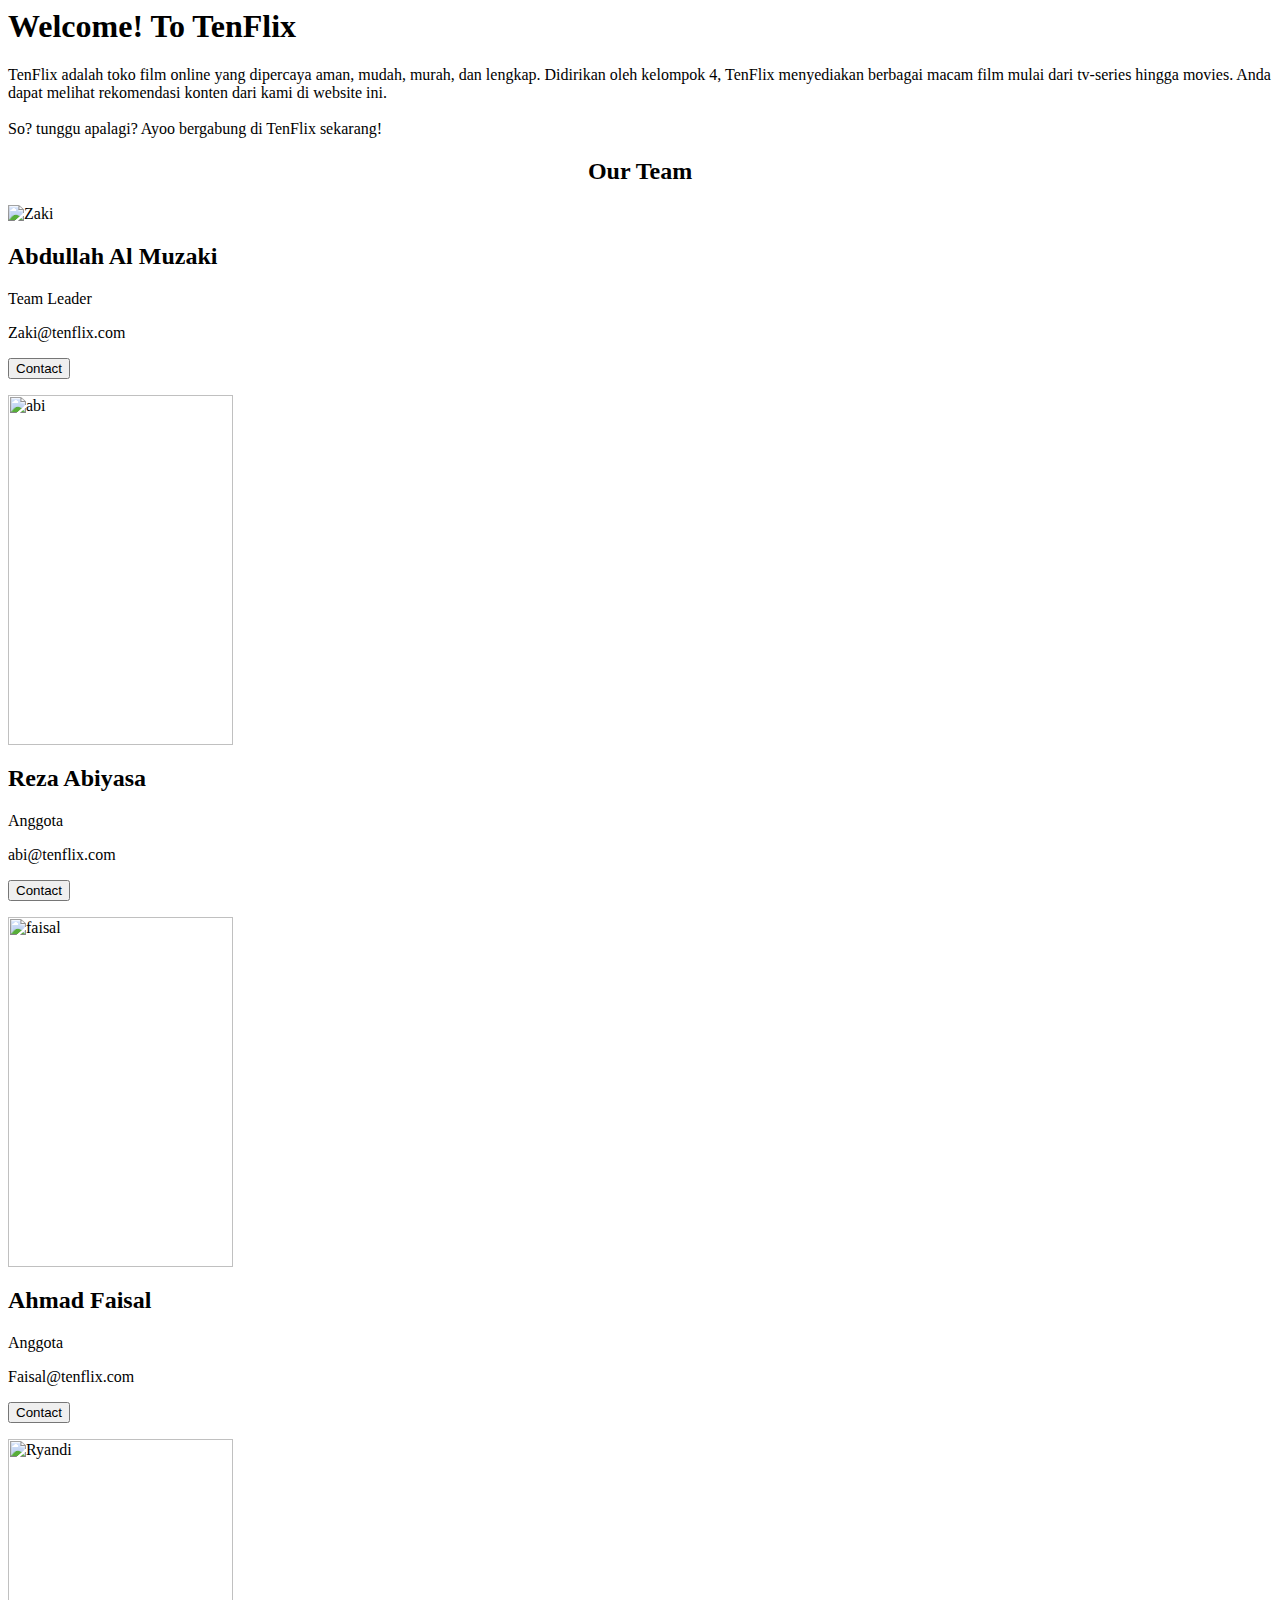
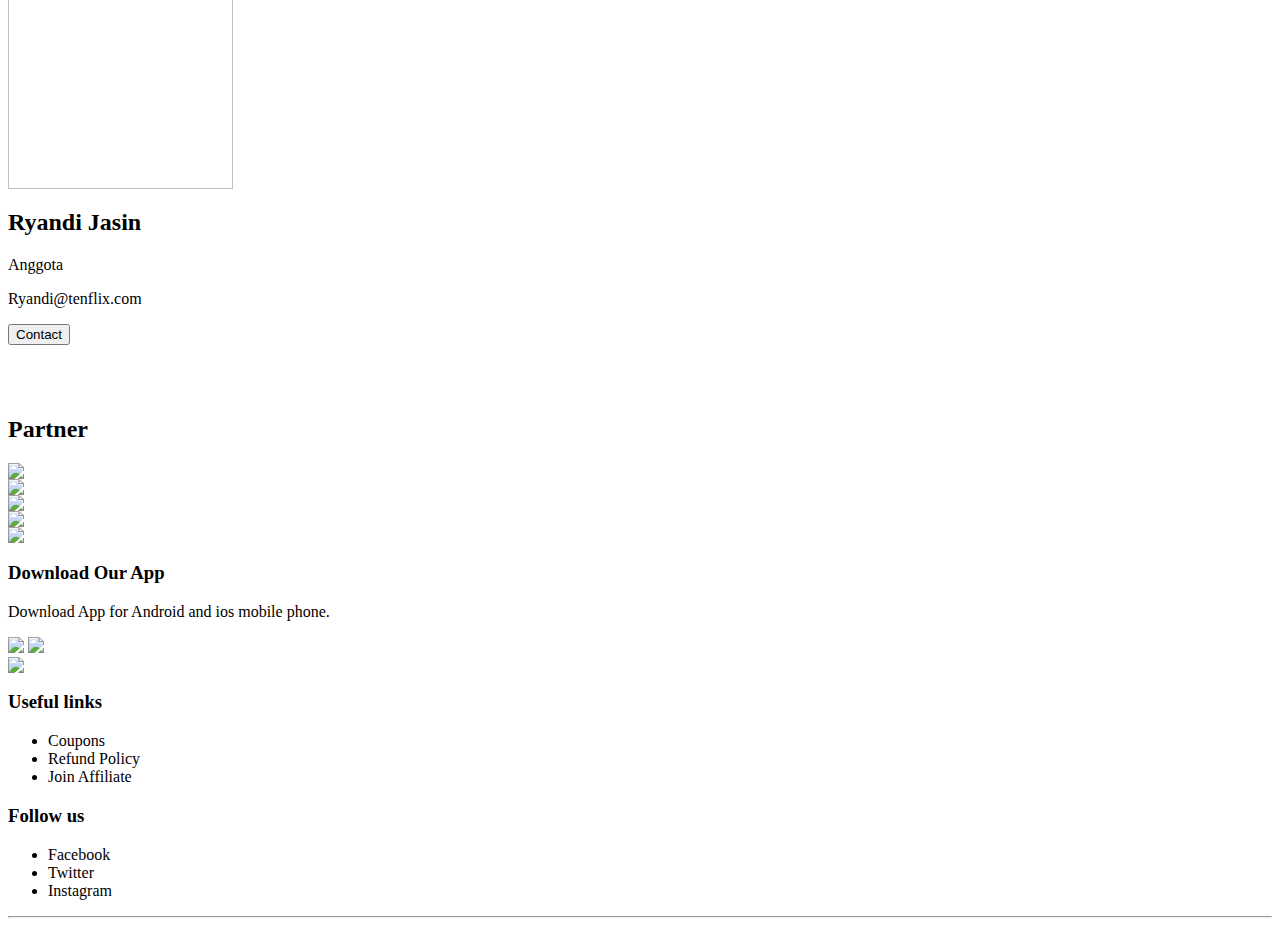
==== About-us.html @ e4cba20d "About-Us" ====
<html>
  <div>
  <link rel="stylesheet" href="about-us.css">

  <div class="row">
    <div class="col-2">
      <h1>Welcome! To TenFlix</h1>
        <p> TenFlix adalah toko film online yang dipercaya aman, mudah, murah, dan lengkap. 
          Didirikan oleh kelompok 4, TenFlix menyediakan berbagai macam film mulai dari tv-series hingga movies. 
          Anda dapat melihat rekomendasi konten dari kami di website ini.
          <br><br>
            So? tunggu apalagi? Ayoo bergabung di TenFlix sekarang!
        </p>

    <h2 style="text-align:center">Our Team</h2>
    </div>
    </div>
    
 <div class="row">
  <div class="row">
    <div class="card">
      <img src="https://cdn.myanimelist.net/images/characters/4/392038.jpg" alt="Zaki">
      <div class="container">
        <h2>Abdullah Al Muzaki</h2>
        <p class="title">Team Leader</p>
        <p>Zaki@tenflix.com</p>
        <p><button class="button">Contact</button></p>
      </div>
    </div>
  </div>

  <div class="row">
    <div class="card">
      <img src="https://images-wixmp-ed30a86b8c4ca887773594c2.wixmp.com/f/837a4631-2bd5-4860-985b-41601679101a/dbqphei-c64f333d-8ea0-419c-ad49-3426ede0cf48.png?token=eyJ0eXAiOiJKV1QiLCJhbGciOiJIUzI1NiJ9.[base64].HSxgAp7nYHvqAxX6OzGsohx1P8wcW1hQZC1VL8rTEB0" alt="abi" width="225px" height="350px">
      <div class="container">
        <h2>Reza Abiyasa</h2>
        <p class="title">Anggota</p>
        <p></p>
        <p>abi@tenflix.com</p>
        <p><button class="button">Contact</button></p>
      </div>
    </div>
  </div>

  <div class="row">
    <div class="card">
      <img src="https://www.anime-planet.com/images/characters/jotaro-kujo-19368.jpg?t=1618699546" alt="faisal" width="225px" height="350px">
      <div class="container">
        <h2>Ahmad Faisal</h2>
        <p class="title">Anggota</p>
        <p>Faisal@tenflix.com</p>
        <p><button class="button">Contact</button></p>
      </div>
    </div>
  </div>


 <div class="row">
    <div class="card">
      <img src="https://pm1.narvii.com/5893/beeda8b939a8c3601bf4da48a33b9b61ec55b0d0_hq.jpg" alt="Ryandi" width="225px" height="350px">
      <div class="container">
        <h2>Ryandi Jasin</h2>
        <p class="title">Anggota</p>
        <p>Ryandi@tenflix.com</p>
        <p><button class="button">Contact</button></p>
      </div>
    </div>
  </div>
 </div>
 </div>
 <br>
 <br>

 <div class="partner">
  <h2 class="title">Partner</h2>
  <div class="small-container">
      <div class="row">
          <div class="col-5">
              <img src="https://1.bp.blogspot.com/-zqvCZXYnnfA/XciTU6Ikw_I/AAAAAAAABJc/TrUNMleviBsRtXgnDWzFEhZjxN03ET7_gCLcBGAsYHQ/s1600/Logo%2BOVO.png">
          </div>
          <div class="col-5">
              <img src="https://upload.wikimedia.org/wikipedia/commons/thumb/7/72/Logo_dana_blue.svg/1200px-Logo_dana_blue.svg.png">
          </div>
          <div class="col-5">
            <img src="https://getpaypal.id/getpaypal/images/beli-saldo-paypal-via-linkaja.png">
        </div>
          <div class="col-5">
              <img src="https://upload.wikimedia.org/wikipedia/commons/thumb/8/86/Gopay_logo.svg/1024px-Gopay_logo.svg.png">
          </div>
          <div class="col-5">
              <img src="https://1.bp.blogspot.com/-EmJLucvvYZw/X0Gm1J37spI/AAAAAAAAC0s/Dyq4-ko9Eecvg0ostmowa2RToXZITkbcQCLcBGAsYHQ/w1200-h630-p-k-no-nu/Logo%2BShopeePay.png">
          </div>
      </div>
  </div>
 </div>
</div>

<!----------------- footer ---------------------->
<div class="footer">
<div class="container">
<div class="row">
  <div class="footer-col-1">
      <h3>Download Our App</h3>
      <p>Download App for Android and ios mobile phone.</p>
      <div class="app-logo">
          <img src="https://jobbertunity.com/wp-content/uploads/2020/02/apple-store-logo-4.png">
          <img src="https://play.google.com/intl/en_us/badges/static/images/badges/en_badge_web_generic.png">
      </div>
  </div>
  <div class="footer-col-2">
      <img src="https://i.ibb.co/Xj6TrdF/logo2.png">
  </div>
  <div class="footer-col-3">
      <h3>Useful links</h3>
      <ul>
          <li>Coupons</li>
          <li>Refund Policy</li>
          <li>Join Affiliate</li>
      </ul>
  </div>
  <div class="footer-col-4">
      <h3>Follow us</h3>
      <ul>
          <li>Facebook</li>
          <li>Twitter</li>
          <li>Instagram</li>
      </ul>
  </div>
</div>
<hr>
</div>


</html>
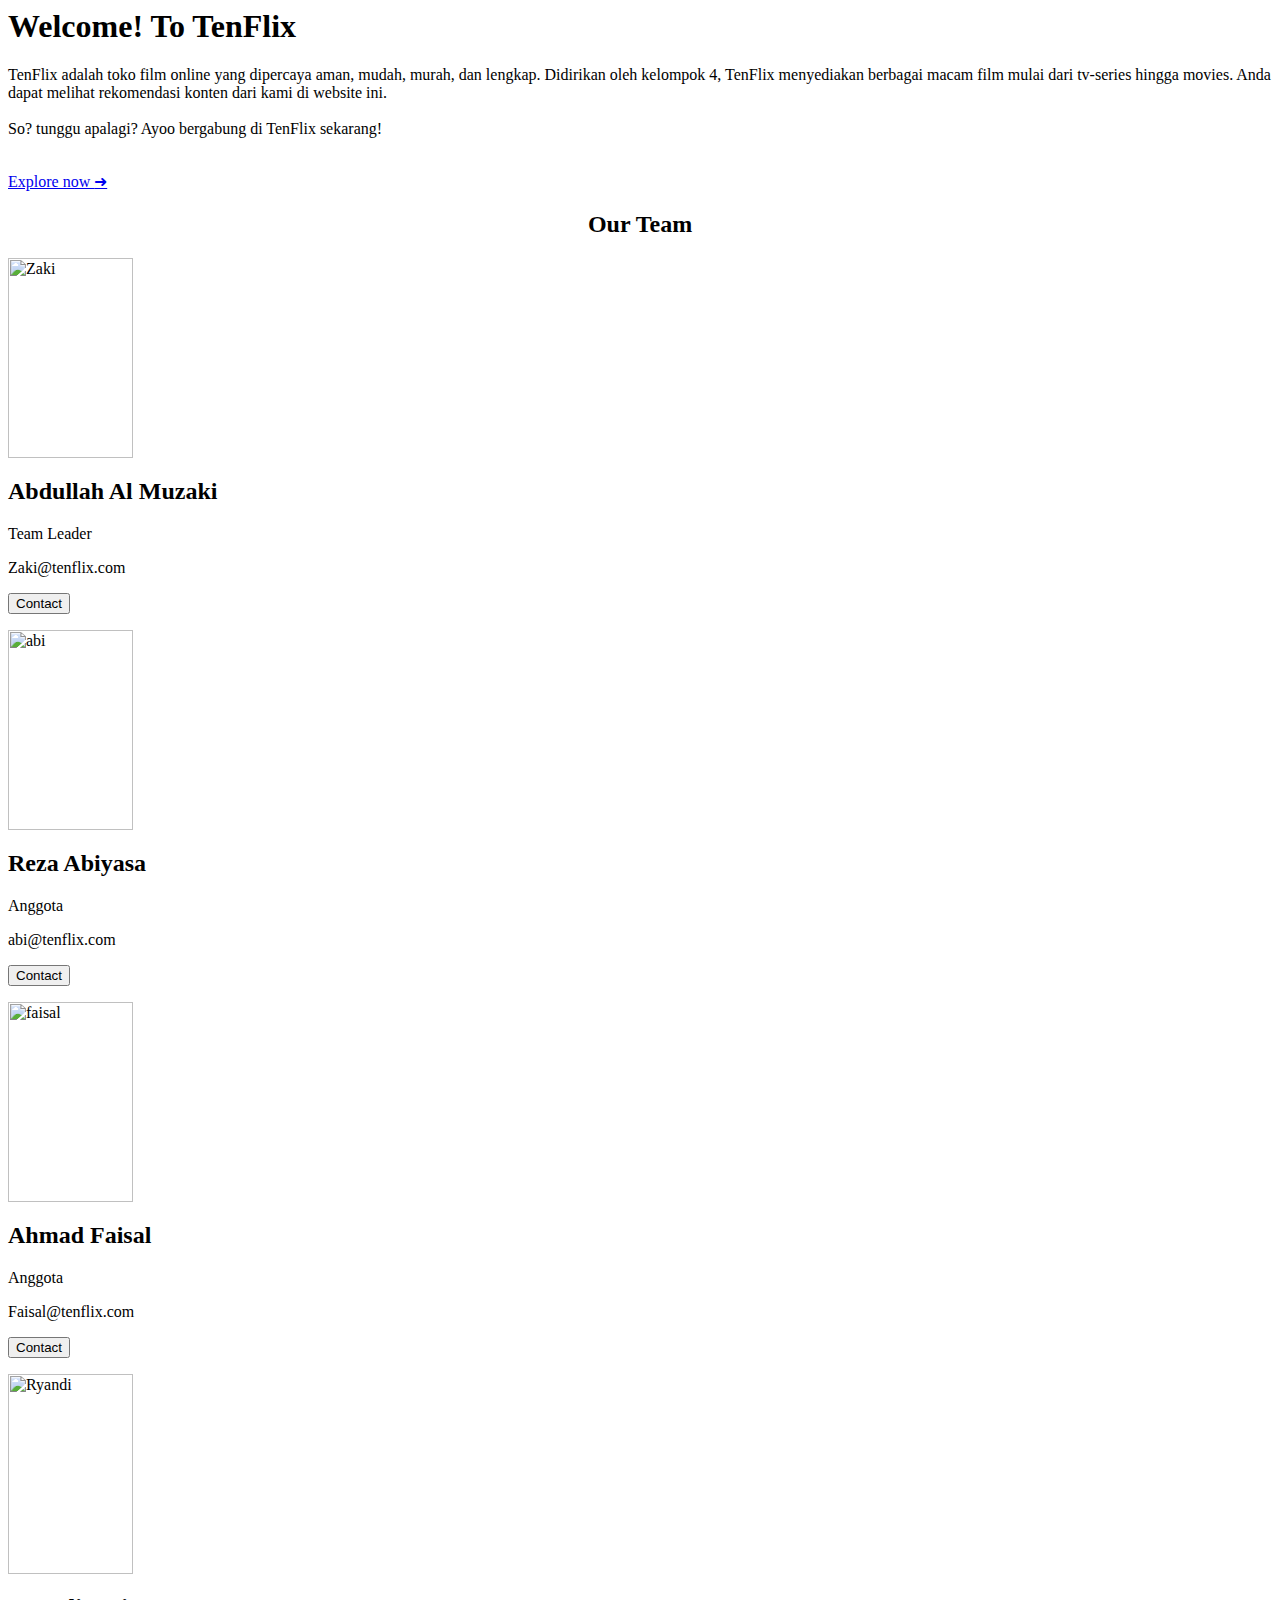
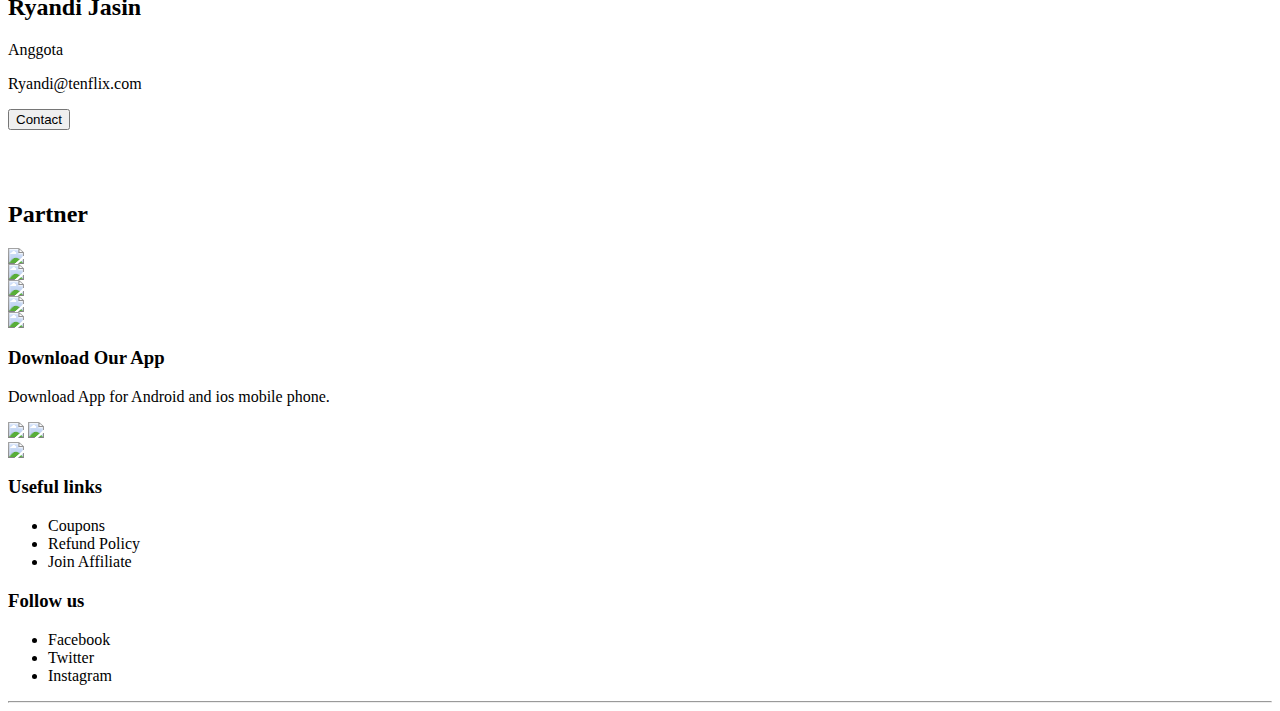
==== commit 6985adf1: "About-Us" ====
--- a/About-us.html
+++ b/About-us.html
@@ -11,15 +11,17 @@
           <br><br>
             So? tunggu apalagi? Ayoo bergabung di TenFlix sekarang!
         </p>
+        <br>
+        <a href="https://azrifathul.github.io/" class="btn">Explore now <span>➜</span></a>
 
-    <h2 style="text-align:center">Our Team</h2>
+    <h2 style="text-align:center" >Our Team</h2>
     </div>
     </div>
     
  <div class="row">
   <div class="row">
     <div class="card">
-      <img src="https://cdn.myanimelist.net/images/characters/4/392038.jpg" alt="Zaki">
+      <img src="https://cdn.myanimelist.net/images/characters/4/392038.jpg" alt="Zaki" width="125" height="200">
       <div class="container">
         <h2>Abdullah Al Muzaki</h2>
         <p class="title">Team Leader</p>
@@ -31,7 +33,7 @@
 
   <div class="row">
     <div class="card">
-      <img src="https://images-wixmp-ed30a86b8c4ca887773594c2.wixmp.com/f/837a4631-2bd5-4860-985b-41601679101a/dbqphei-c64f333d-8ea0-419c-ad49-3426ede0cf48.png?token=eyJ0eXAiOiJKV1QiLCJhbGciOiJIUzI1NiJ9.[base64].HSxgAp7nYHvqAxX6OzGsohx1P8wcW1hQZC1VL8rTEB0" alt="abi" width="225px" height="350px">
+      <img src="https://images-wixmp-ed30a86b8c4ca887773594c2.wixmp.com/f/837a4631-2bd5-4860-985b-41601679101a/dbqphei-c64f333d-8ea0-419c-ad49-3426ede0cf48.png?token=eyJ0eXAiOiJKV1QiLCJhbGciOiJIUzI1NiJ9.[base64].HSxgAp7nYHvqAxX6OzGsohx1P8wcW1hQZC1VL8rTEB0" alt="abi" width="125px" height="200px">
       <div class="container">
         <h2>Reza Abiyasa</h2>
         <p class="title">Anggota</p>
@@ -44,7 +46,7 @@
 
   <div class="row">
     <div class="card">
-      <img src="https://www.anime-planet.com/images/characters/jotaro-kujo-19368.jpg?t=1618699546" alt="faisal" width="225px" height="350px">
+      <img src="https://www.anime-planet.com/images/characters/jotaro-kujo-19368.jpg?t=1618699546" alt="faisal" width="125px" height="200px">
       <div class="container">
         <h2>Ahmad Faisal</h2>
         <p class="title">Anggota</p>
@@ -57,7 +59,7 @@
 
  <div class="row">
     <div class="card">
-      <img src="https://pm1.narvii.com/5893/beeda8b939a8c3601bf4da48a33b9b61ec55b0d0_hq.jpg" alt="Ryandi" width="225px" height="350px">
+      <img src="https://pm1.narvii.com/5893/beeda8b939a8c3601bf4da48a33b9b61ec55b0d0_hq.jpg" alt="Ryandi" width="125px" height="200px">
       <div class="container">
         <h2>Ryandi Jasin</h2>
         <p class="title">Anggota</p>
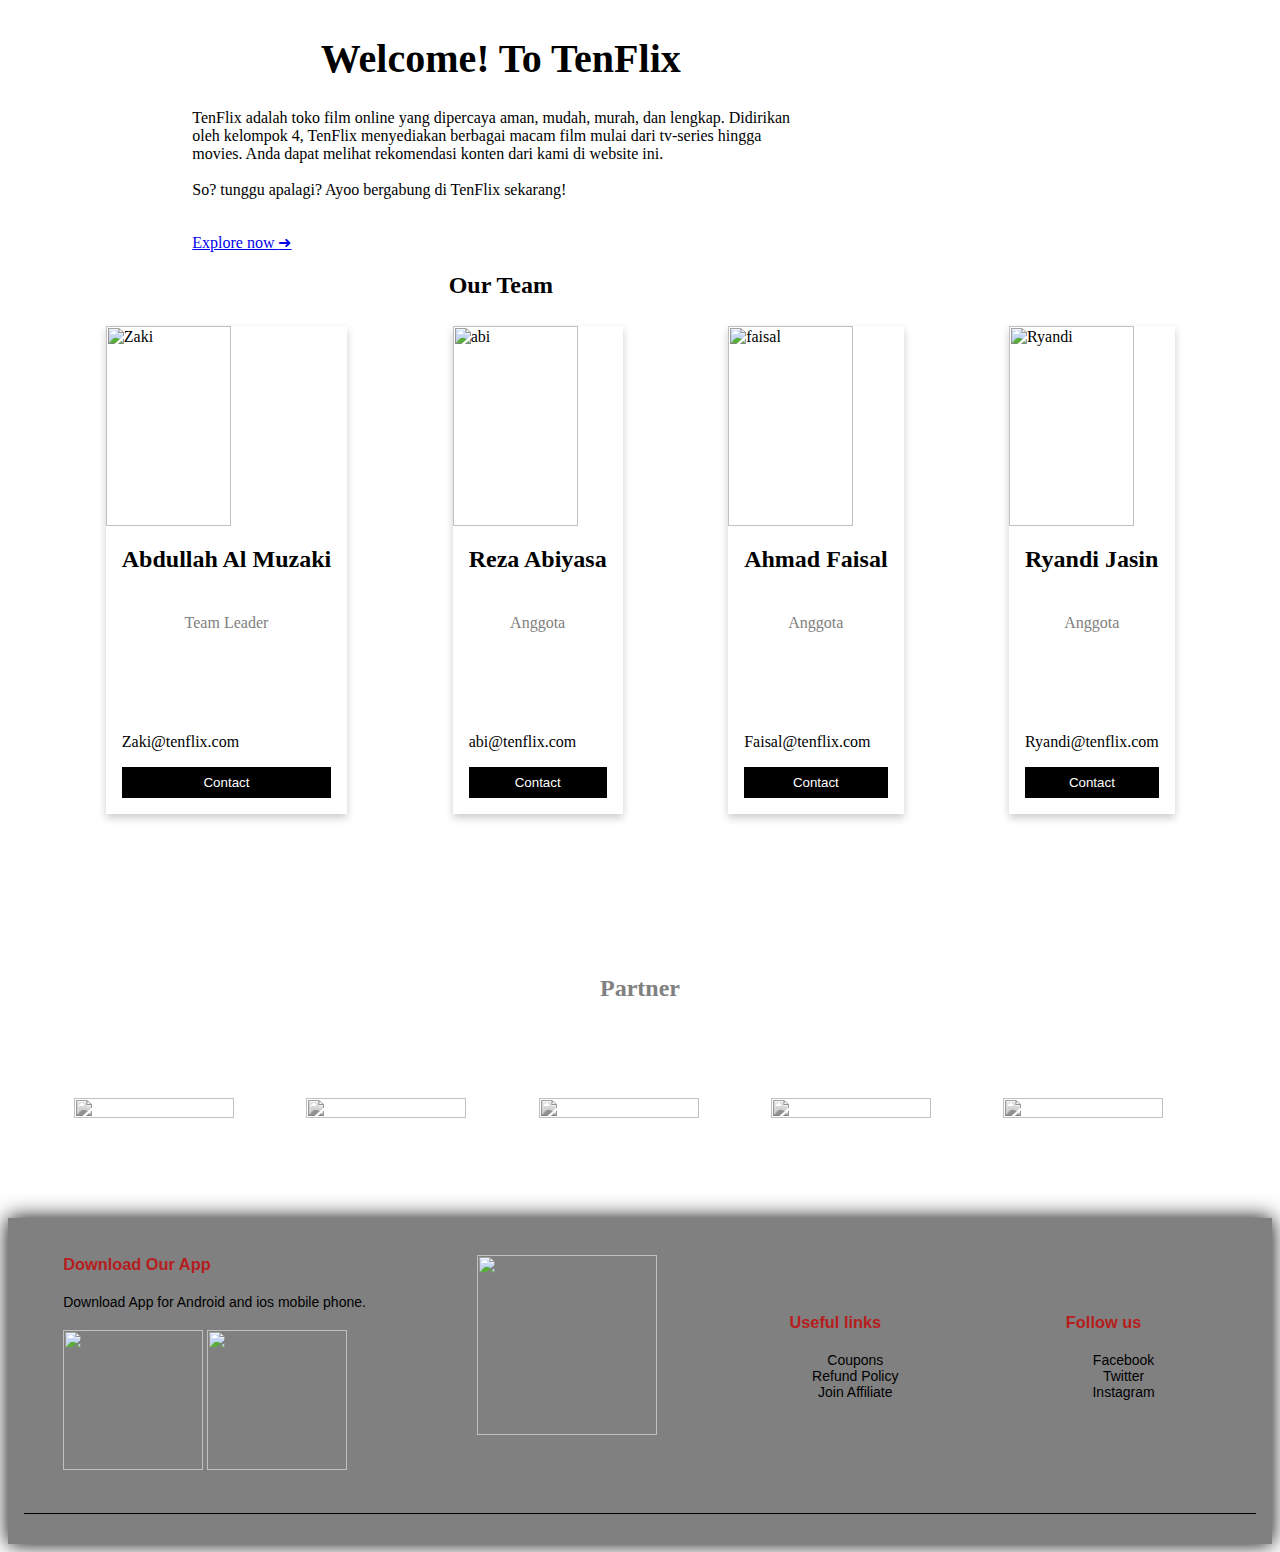
==== commit 7a1cdf43: "ok" ====
--- a/About-us.html
+++ b/About-us.html
@@ -1,6 +1,170 @@
 <html>
+  <header>
+    <link rel="stylesheet" href="about-us.css">
+    <style>
+      h1 {
+  text-align: center;
+  font-size: 40px;
+}
+
+.title {
+  text-align: center;
+  margin: 0 auto 80px;
+  position: relative;
+  line-height: 60px;
+  color: #555;
+}
+
+.column {
+  width: 33.3%;
+  margin-bottom: 16px;
+  padding: 0 8px;
+}
+
+.card {
+  box-shadow: 0 4px 8px 0 rgba(0, 0, 0, 0.2);
+  margin: 8px;
+}
+.about-section {
+  padding: 50px;
+  text-align: center;
+  background-color: #474e5d;
+  color: white;
+}
+
+.container {
+  padding: 0 16px;
+}
+
+.container::after, .row::after {
+  content: "";
+  clear: both;
+  display: table;
+}
+
+.col-2 {
+  flex-basis: 50%;
+  min-width: 300px;
+  /* border: 2px solid; */
+}
+
+.title {
+  color: grey;
+}
+
+.button {
+  border: none;
+  outline: 0;
+  display: inline-block;
+  padding: 8px;
+  color: white;
+  background-color: #000;
+  text-align: center;
+  cursor: pointer;
+  width: 100%;
+}
+
+.button:hover {
+  background-color: #555;
+}
+
+  /* partner */
+.partner {
+  margin: 100px auto;
+}
+.col-5 {
+  width: 160px;
+}
+.col-5 img {
+  width: 100%;
+  cursor: pointer;
+  filter: grayscale(100%);
+}
+.col-5 img:hover {
+  filter: grayscale(0);
+}
+
+.row {
+  display: flex;
+  align-items: center;
+  flex-wrap: wrap;
+  justify-content: space-around;
+  /* border: 2px solid; */
+  margin-left: 30px;
+}
+
+/* ----------------- footer -------------------- */
+.footer {
+  background: gray;
+  color: rgb(0, 0, 0);
+  font-size: 14px;
+  padding: 20px 0 10px;
+  box-shadow: 0px 0px 20px #000000;
+  margin: 40px;
+  width: 100%;
+  margin-left: 0px;
+  font-family: "Poppins", sans-serif;
+  margin-bottom: 0px;
+}
+
+.footer p {
+  color: #000000;
+}
+
+.footer h3 {
+  color: rgb(182, 29, 29);
+  margin-bottom: 20px;
+}
+
+.footer-col-1,
+.footer-col-2,
+.footer-col-3,
+.footer-col-4 {
+  min-width: 250px;
+  margin-bottom: 20px;
+}
+
+.footer-col-1 {
+  flex-basis: 30%;
+}
+
+.footer-col-2 {
+  flex-basis: 1;
+  text-align: center;
+}
+
+.footer-col-2 img {
+  width: 180px;
+  margin-bottom: 20px;
+}
+
+.footer-col-3,
+.footer-col-4 {
+  flex-basis: 12%;
+  text-align: center;
+}
+
+ul {
+  list-style-type: none;
+}
+
+.app-logo {
+  margin-top: 20px;
+}
+
+.app-logo img {
+  width: 140px;
+}
+
+.footer hr {
+  border: none;
+  background: #000000;
+  height: 1px;
+  margin: 20px 0;
+}
+    </style>
+  </header>
   <div>
-  <link rel="stylesheet" href="about-us.css">
 
   <div class="row">
     <div class="col-2">
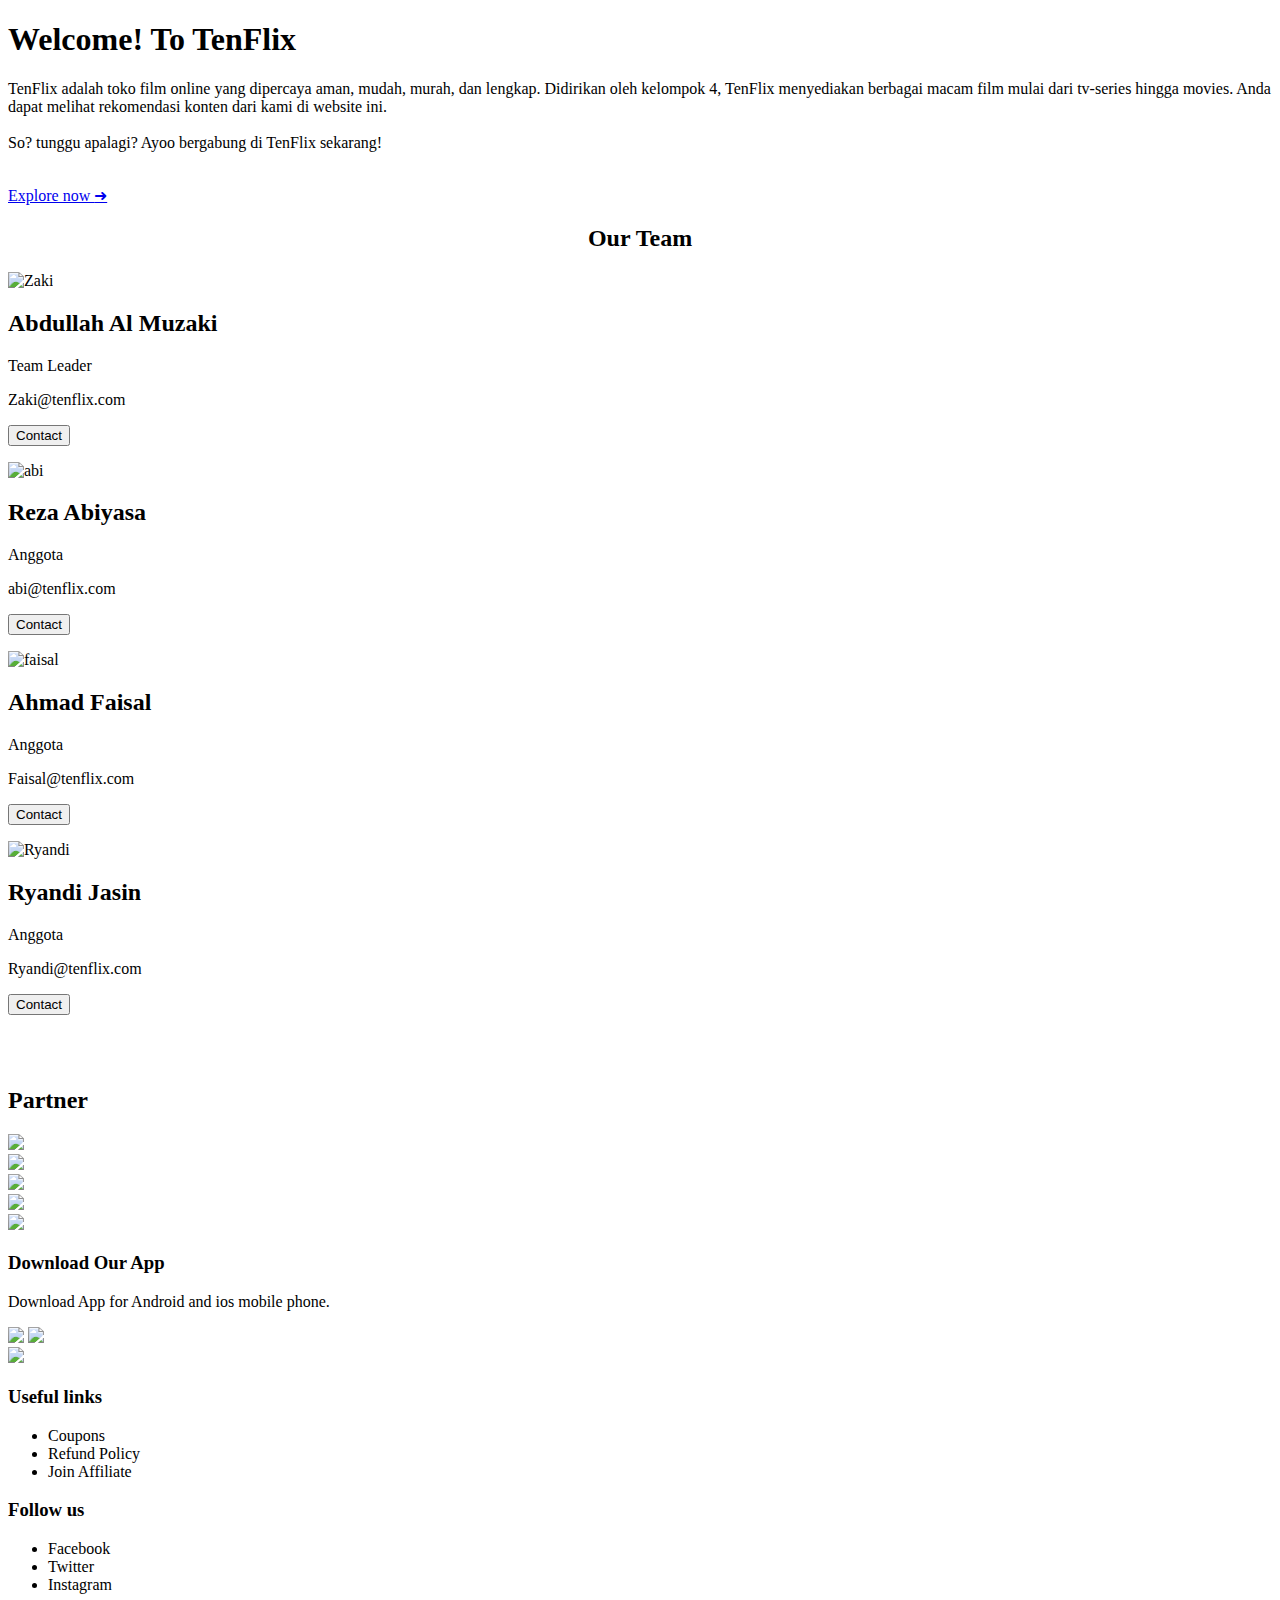
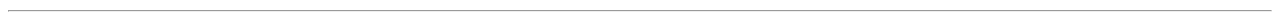
==== commit bd227dc2: "ok" ====
--- a/About-us.html
+++ b/About-us.html
@@ -1,300 +1,142 @@
-<html>
-  <header>
-    <link rel="stylesheet" href="about-us.css">
-    <style>
-      h1 {
-  text-align: center;
-  font-size: 40px;
-}
-
-.title {
-  text-align: center;
-  margin: 0 auto 80px;
-  position: relative;
-  line-height: 60px;
-  color: #555;
-}
-
-.column {
-  width: 33.3%;
-  margin-bottom: 16px;
-  padding: 0 8px;
-}
-
-.card {
-  box-shadow: 0 4px 8px 0 rgba(0, 0, 0, 0.2);
-  margin: 8px;
-}
-.about-section {
-  padding: 50px;
-  text-align: center;
-  background-color: #474e5d;
-  color: white;
-}
-
-.container {
-  padding: 0 16px;
-}
-
-.container::after, .row::after {
-  content: "";
-  clear: both;
-  display: table;
-}
-
-.col-2 {
-  flex-basis: 50%;
-  min-width: 300px;
-  /* border: 2px solid; */
-}
-
-.title {
-  color: grey;
-}
-
-.button {
-  border: none;
-  outline: 0;
-  display: inline-block;
-  padding: 8px;
-  color: white;
-  background-color: #000;
-  text-align: center;
-  cursor: pointer;
-  width: 100%;
-}
-
-.button:hover {
-  background-color: #555;
-}
-
-  /* partner */
-.partner {
-  margin: 100px auto;
-}
-.col-5 {
-  width: 160px;
-}
-.col-5 img {
-  width: 100%;
-  cursor: pointer;
-  filter: grayscale(100%);
-}
-.col-5 img:hover {
-  filter: grayscale(0);
-}
-
-.row {
-  display: flex;
-  align-items: center;
-  flex-wrap: wrap;
-  justify-content: space-around;
-  /* border: 2px solid; */
-  margin-left: 30px;
-}
-
-/* ----------------- footer -------------------- */
-.footer {
-  background: gray;
-  color: rgb(0, 0, 0);
-  font-size: 14px;
-  padding: 20px 0 10px;
-  box-shadow: 0px 0px 20px #000000;
-  margin: 40px;
-  width: 100%;
-  margin-left: 0px;
-  font-family: "Poppins", sans-serif;
-  margin-bottom: 0px;
-}
-
-.footer p {
-  color: #000000;
-}
-
-.footer h3 {
-  color: rgb(182, 29, 29);
-  margin-bottom: 20px;
-}
-
-.footer-col-1,
-.footer-col-2,
-.footer-col-3,
-.footer-col-4 {
-  min-width: 250px;
-  margin-bottom: 20px;
-}
-
-.footer-col-1 {
-  flex-basis: 30%;
-}
-
-.footer-col-2 {
-  flex-basis: 1;
-  text-align: center;
-}
-
-.footer-col-2 img {
-  width: 180px;
-  margin-bottom: 20px;
-}
-
-.footer-col-3,
-.footer-col-4 {
-  flex-basis: 12%;
-  text-align: center;
-}
-
-ul {
-  list-style-type: none;
-}
-
-.app-logo {
-  margin-top: 20px;
-}
-
-.app-logo img {
-  width: 140px;
-}
-
-.footer hr {
-  border: none;
-  background: #000000;
-  height: 1px;
-  margin: 20px 0;
-}
-    </style>
-  </header>
+<!DOCTYPE html>
+<html lang="en">
+<head>
+  <meta charset="UTF-8">
+  <meta http-equiv="X-UA-Compatible" content="IE=edge">
+  <meta name="viewport" content="width=device-width, initial-scale=1.0">
+  <title>Document</title>
+  <link rel="stylesheet" href="about-us.css">
+</head>
+<body>
   <div>
-
-  <div class="row">
-    <div class="col-2">
-      <h1>Welcome! To TenFlix</h1>
-        <p> TenFlix adalah toko film online yang dipercaya aman, mudah, murah, dan lengkap. 
-          Didirikan oleh kelompok 4, TenFlix menyediakan berbagai macam film mulai dari tv-series hingga movies. 
-          Anda dapat melihat rekomendasi konten dari kami di website ini.
-          <br><br>
-            So? tunggu apalagi? Ayoo bergabung di TenFlix sekarang!
-        </p>
-        <br>
-        <a href="https://azrifathul.github.io/" class="btn">Explore now <span>➜</span></a>
-
-    <h2 style="text-align:center" >Our Team</h2>
-    </div>
-    </div>
-    
- <div class="row">
-  <div class="row">
-    <div class="card">
-      <img src="https://cdn.myanimelist.net/images/characters/4/392038.jpg" alt="Zaki" width="125" height="200">
-      <div class="container">
-        <h2>Abdullah Al Muzaki</h2>
-        <p class="title">Team Leader</p>
-        <p>Zaki@tenflix.com</p>
-        <p><button class="button">Contact</button></p>
+    <div class="row">
+      <div class="col-2">
+        <h1>Welcome! To TenFlix</h1>
+          <p> TenFlix adalah toko film online yang dipercaya aman, mudah, murah, dan lengkap. 
+            Didirikan oleh kelompok 4, TenFlix menyediakan berbagai macam film mulai dari tv-series hingga movies. 
+            Anda dapat melihat rekomendasi konten dari kami di website ini.
+            <br><br>
+              So? tunggu apalagi? Ayoo bergabung di TenFlix sekarang!
+          </p>
+          <br>
+          <a href="https://azrifathul.github.io/" class="btn">Explore now <span>➜</span></a>
+  
+      <h2 style="text-align:center" >Our Team</h2>
+      </div>
+      </div>
+      
+   <div class="row">
+    <div class="row">
+      <div class="card">
+        <img src="https://cdn.myanimelist.net/images/characters/4/392038.jpg" alt="Zaki" width="125" height="200">
+        <div class="container">
+          <h2>Abdullah Al Muzaki</h2>
+          <p class="title">Team Leader</p>
+          <p>Zaki@tenflix.com</p>
+          <p><button class="button">Contact</button></p>
+        </div>
       </div>
     </div>
-  </div>
-
-  <div class="row">
-    <div class="card">
-      <img src="https://images-wixmp-ed30a86b8c4ca887773594c2.wixmp.com/f/837a4631-2bd5-4860-985b-41601679101a/dbqphei-c64f333d-8ea0-419c-ad49-3426ede0cf48.png?token=eyJ0eXAiOiJKV1QiLCJhbGciOiJIUzI1NiJ9.[base64].HSxgAp7nYHvqAxX6OzGsohx1P8wcW1hQZC1VL8rTEB0" alt="abi" width="125px" height="200px">
-      <div class="container">
-        <h2>Reza Abiyasa</h2>
-        <p class="title">Anggota</p>
-        <p></p>
-        <p>abi@tenflix.com</p>
-        <p><button class="button">Contact</button></p>
+  
+    <div class="row">
+      <div class="card">
+        <img src="https://images-wixmp-ed30a86b8c4ca887773594c2.wixmp.com/f/837a4631-2bd5-4860-985b-41601679101a/dbqphei-c64f333d-8ea0-419c-ad49-3426ede0cf48.png?token=eyJ0eXAiOiJKV1QiLCJhbGciOiJIUzI1NiJ9.[base64].HSxgAp7nYHvqAxX6OzGsohx1P8wcW1hQZC1VL8rTEB0" alt="abi" width="125px" height="200px">
+        <div class="container">
+          <h2>Reza Abiyasa</h2>
+          <p class="title">Anggota</p>
+          <p></p>
+          <p>abi@tenflix.com</p>
+          <p><button class="button">Contact</button></p>
+        </div>
       </div>
     </div>
-  </div>
-
-  <div class="row">
-    <div class="card">
-      <img src="https://www.anime-planet.com/images/characters/jotaro-kujo-19368.jpg?t=1618699546" alt="faisal" width="125px" height="200px">
-      <div class="container">
-        <h2>Ahmad Faisal</h2>
-        <p class="title">Anggota</p>
-        <p>Faisal@tenflix.com</p>
-        <p><button class="button">Contact</button></p>
+  
+    <div class="row">
+      <div class="card">
+        <img src="https://www.anime-planet.com/images/characters/jotaro-kujo-19368.jpg?t=1618699546" alt="faisal" width="125px" height="200px">
+        <div class="container">
+          <h2>Ahmad Faisal</h2>
+          <p class="title">Anggota</p>
+          <p>Faisal@tenflix.com</p>
+          <p><button class="button">Contact</button></p>
+        </div>
       </div>
     </div>
-  </div>
-
-
- <div class="row">
-    <div class="card">
-      <img src="https://pm1.narvii.com/5893/beeda8b939a8c3601bf4da48a33b9b61ec55b0d0_hq.jpg" alt="Ryandi" width="125px" height="200px">
-      <div class="container">
-        <h2>Ryandi Jasin</h2>
-        <p class="title">Anggota</p>
-        <p>Ryandi@tenflix.com</p>
-        <p><button class="button">Contact</button></p>
+  
+  
+   <div class="row">
+      <div class="card">
+        <img src="https://pm1.narvii.com/5893/beeda8b939a8c3601bf4da48a33b9b61ec55b0d0_hq.jpg" alt="Ryandi" width="125px" height="200px">
+        <div class="container">
+          <h2>Ryandi Jasin</h2>
+          <p class="title">Anggota</p>
+          <p>Ryandi@tenflix.com</p>
+          <p><button class="button">Contact</button></p>
+        </div>
       </div>
     </div>
+   </div>
+   </div>
+   <br>
+   <br>
+  
+   <div class="partner">
+    <h2 class="title">Partner</h2>
+    <div class="small-container">
+        <div class="row">
+            <div class="col-5">
+                <img src="https://1.bp.blogspot.com/-zqvCZXYnnfA/XciTU6Ikw_I/AAAAAAAABJc/TrUNMleviBsRtXgnDWzFEhZjxN03ET7_gCLcBGAsYHQ/s1600/Logo%2BOVO.png">
+            </div>
+            <div class="col-5">
+                <img src="https://upload.wikimedia.org/wikipedia/commons/thumb/7/72/Logo_dana_blue.svg/1200px-Logo_dana_blue.svg.png">
+            </div>
+            <div class="col-5">
+              <img src="https://getpaypal.id/getpaypal/images/beli-saldo-paypal-via-linkaja.png">
+          </div>
+            <div class="col-5">
+                <img src="https://upload.wikimedia.org/wikipedia/commons/thumb/8/86/Gopay_logo.svg/1024px-Gopay_logo.svg.png">
+            </div>
+            <div class="col-5">
+                <img src="https://1.bp.blogspot.com/-EmJLucvvYZw/X0Gm1J37spI/AAAAAAAAC0s/Dyq4-ko9Eecvg0ostmowa2RToXZITkbcQCLcBGAsYHQ/w1200-h630-p-k-no-nu/Logo%2BShopeePay.png">
+            </div>
+        </div>
+    </div>
+   </div>
   </div>
- </div>
- </div>
- <br>
- <br>
-
- <div class="partner">
-  <h2 class="title">Partner</h2>
-  <div class="small-container">
-      <div class="row">
-          <div class="col-5">
-              <img src="https://1.bp.blogspot.com/-zqvCZXYnnfA/XciTU6Ikw_I/AAAAAAAABJc/TrUNMleviBsRtXgnDWzFEhZjxN03ET7_gCLcBGAsYHQ/s1600/Logo%2BOVO.png">
-          </div>
-          <div class="col-5">
-              <img src="https://upload.wikimedia.org/wikipedia/commons/thumb/7/72/Logo_dana_blue.svg/1200px-Logo_dana_blue.svg.png">
-          </div>
-          <div class="col-5">
-            <img src="https://getpaypal.id/getpaypal/images/beli-saldo-paypal-via-linkaja.png">
+  
+  <!----------------- footer ---------------------->
+  <div class="footer">
+  <div class="container">
+  <div class="row">
+    <div class="footer-col-1">
+        <h3>Download Our App</h3>
+        <p>Download App for Android and ios mobile phone.</p>
+        <div class="app-logo">
+            <img src="https://jobbertunity.com/wp-content/uploads/2020/02/apple-store-logo-4.png">
+            <img src="https://play.google.com/intl/en_us/badges/static/images/badges/en_badge_web_generic.png">
         </div>
-          <div class="col-5">
-              <img src="https://upload.wikimedia.org/wikipedia/commons/thumb/8/86/Gopay_logo.svg/1024px-Gopay_logo.svg.png">
-          </div>
-          <div class="col-5">
-              <img src="https://1.bp.blogspot.com/-EmJLucvvYZw/X0Gm1J37spI/AAAAAAAAC0s/Dyq4-ko9Eecvg0ostmowa2RToXZITkbcQCLcBGAsYHQ/w1200-h630-p-k-no-nu/Logo%2BShopeePay.png">
-          </div>
-      </div>
+    </div>
+    <div class="footer-col-2">
+        <img src="https://i.ibb.co/Xj6TrdF/logo2.png">
+    </div>
+    <div class="footer-col-3">
+        <h3>Useful links</h3>
+        <ul>
+            <li>Coupons</li>
+            <li>Refund Policy</li>
+            <li>Join Affiliate</li>
+        </ul>
+    </div>
+    <div class="footer-col-4">
+        <h3>Follow us</h3>
+        <ul>
+            <li>Facebook</li>
+            <li>Twitter</li>
+            <li>Instagram</li>
+        </ul>
+    </div>
   </div>
- </div>
-</div>
-
-<!----------------- footer ---------------------->
-<div class="footer">
-<div class="container">
-<div class="row">
-  <div class="footer-col-1">
-      <h3>Download Our App</h3>
-      <p>Download App for Android and ios mobile phone.</p>
-      <div class="app-logo">
-          <img src="https://jobbertunity.com/wp-content/uploads/2020/02/apple-store-logo-4.png">
-          <img src="https://play.google.com/intl/en_us/badges/static/images/badges/en_badge_web_generic.png">
-      </div>
+  <hr>
   </div>
-  <div class="footer-col-2">
-      <img src="https://i.ibb.co/Xj6TrdF/logo2.png">
-  </div>
-  <div class="footer-col-3">
-      <h3>Useful links</h3>
-      <ul>
-          <li>Coupons</li>
-          <li>Refund Policy</li>
-          <li>Join Affiliate</li>
-      </ul>
-  </div>
-  <div class="footer-col-4">
-      <h3>Follow us</h3>
-      <ul>
-          <li>Facebook</li>
-          <li>Twitter</li>
-          <li>Instagram</li>
-      </ul>
-  </div>
-</div>
-<hr>
-</div>
-
-
+</body>
 </html>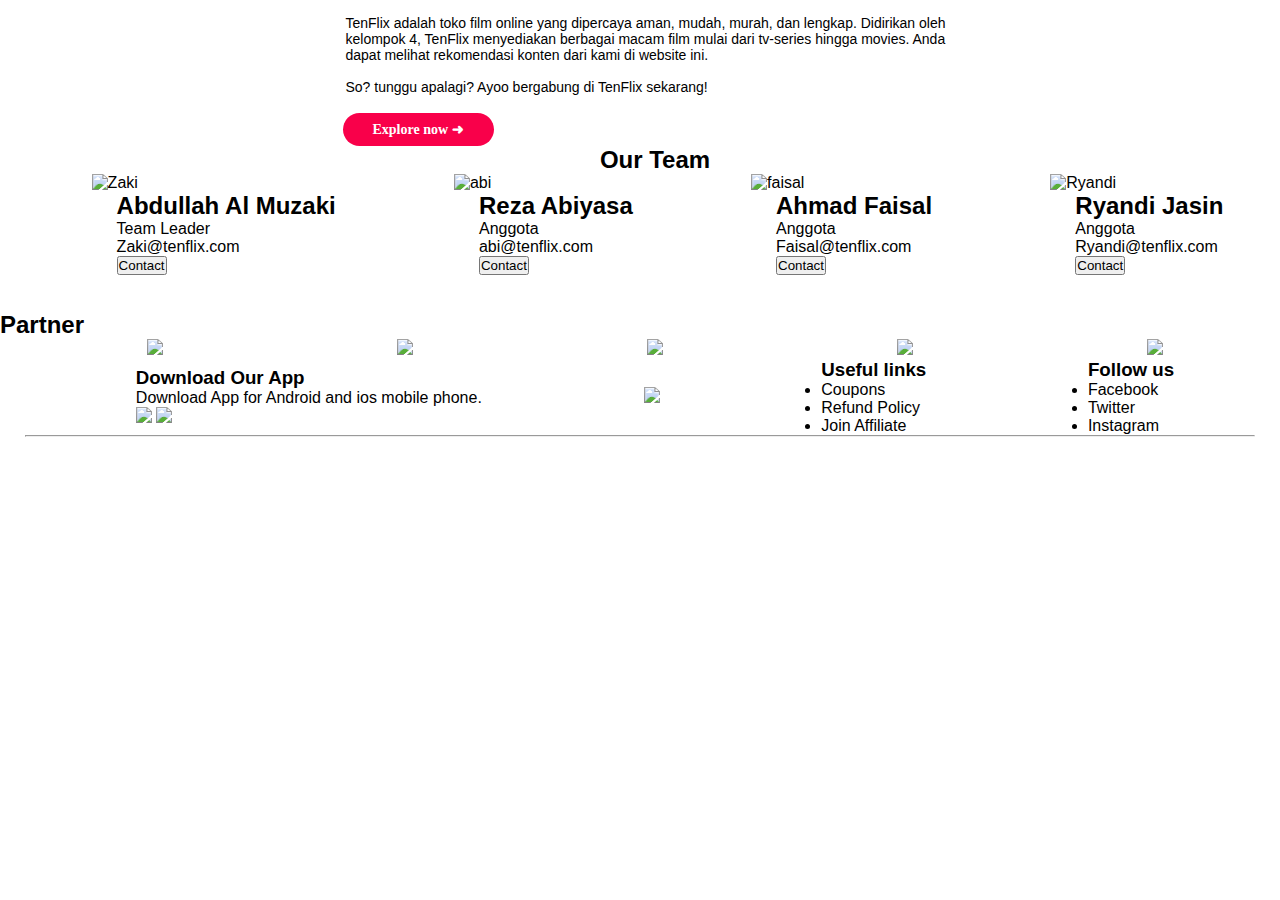
==== commit 22418e35: "ok" ====
--- a/About-us.html
+++ b/About-us.html
@@ -6,6 +6,185 @@
   <meta name="viewport" content="width=device-width, initial-scale=1.0">
   <title>Document</title>
   <link rel="stylesheet" href="about-us.css">
+  <style>
+    *{
+  margin: 0;
+  padding: 0;
+  box-sizing: border-box;
+}
+
+.topbar {
+  display: flex;
+  align-items: center;
+  padding: 20px;
+  /* border: 2px solid; */
+}
+
+nav {
+  flex: 1;
+  text-align: right;
+}
+
+nav ul {
+  display: inline-block;
+  list-style-type: none;
+}
+
+nav ul li {
+  display: inline-block;
+  margin-right: 20px;
+  font-family: "Poppins", sans-serif;
+  /* transition: 10s; */
+}
+
+nav ul li :hover {
+  color: black;
+}
+
+others {
+  text-decoration: none;
+  color: #5f0303;
+  font-weight: bold;
+  font-family: 'comic sans ms';
+  transition: color 0.5s;
+  font-size: larger
+}
+
+a {
+  text-decoration: none;
+  color: #5f0303;
+  font-weight: bold;
+  font-family: 'comic sans ms';
+  transition: color 0.5s;
+  font-size: larger
+}
+
+a:hover {
+  color: black;
+}
+
+
+
+.container {
+  max-width: 1300px;
+  margin: 0px;
+  padding-left: 25px;
+  padding-right: 25px;
+  background-image: url("https://i.ibb.co/ZNTft1z/bg.jpg");
+    background-repeat: no-repeat;
+    background-attachment: fixed;
+    background-size: cover;
+  /* border: 2px solid; */
+}
+
+.image logo{
+  size: 300px
+}
+
+.row {
+  display: flex;
+  align-items: center;
+  flex-wrap: wrap;
+  justify-content: space-around;
+  /* border: 2px solid; */
+  margin-left: 30px;
+}
+
+.col-2 {
+  flex-basis: 50%;
+  min-width: 300px;
+  /* border: 2px solid; */
+}
+
+.col-2 img {
+  max-width: 100%;
+  /* padding: 20px 0; */
+}
+
+.col-2 h1 {
+  font-size: 50px;
+  line-height: 90px;
+  margin-top: -75px;
+  /* border: 2px solid; */
+  font-family: "Poppins", sans-serif;
+} 
+
+.col-2 p {
+  font-family: "Poppins", sans-serif;
+  /* border: 2px solid; */
+  font-size: 14px;
+  padding-left: 3px;
+}
+
+.col-3{
+  background-color: blanchedalmond;
+}
+
+.col-3 p:hover {
+  color: black;
+  
+}
+
+.btn {
+  display: inline-block;
+  background-color: #f9004a;
+  color: white;
+  border-radius: 30px;
+  padding: 8px 30px;
+  font-size: 14px;
+  transition: background 0.5s;
+}
+
+.header {
+  /* background: #EA2027; */
+  background: blanchedalmond;
+  box-shadow: 0px 0px 20px #580202, red;
+  border: 8px solid black;
+}
+
+body {
+    
+    font-family: 'Roboto', sans-serif;
+    margin: auto  !important;
+    background-image: url('img_girl.https://images.wallpapersden.com/image/download/avengers-infinity-war-2018-all-characters-fan-poster_a2ZuaWmUmZqaraWkpJRmbmdlrWZlbWU.jpg');
+    background-repeat: no-repeat;
+    background-attachment: fixed;
+    background-size: cover;
+    
+}
+
+.boxGenre {
+  width: 700px;
+  height: 200px;
+  float: stretch;
+  margin: 70px;
+  align-items: center;
+  justify-content: center;
+  margin-top: auto;
+  margin-left: 250px;
+  padding: 80px;
+  font-size: 25pt;
+  color: #c00202;
+  text-align: center;
+  border: 8px solid #1b1a1a ;
+  background-color: blanchedalmond;
+  }
+
+  .midbar {
+    align-items: stretch;
+    padding: 40px;
+    width: 10px;
+    height: 00px;
+    float: center;
+    margin: 0px;
+    font-size: 15pt;
+    /* border: 2px solid; */
+  }
+
+  .h3 {
+    text-align: center;
+  }
+  </style>
 </head>
 <body>
   <div>
@@ -19,7 +198,7 @@
               So? tunggu apalagi? Ayoo bergabung di TenFlix sekarang!
           </p>
           <br>
-          <a href="https://azrifathul.github.io/" class="btn">Explore now <span>➜</span></a>
+          <a href="https://aamuzakii.github.io/project-phase-0//" class="btn">Explore now <span>➜</span></a>
   
       <h2 style="text-align:center" >Our Team</h2>
       </div>
